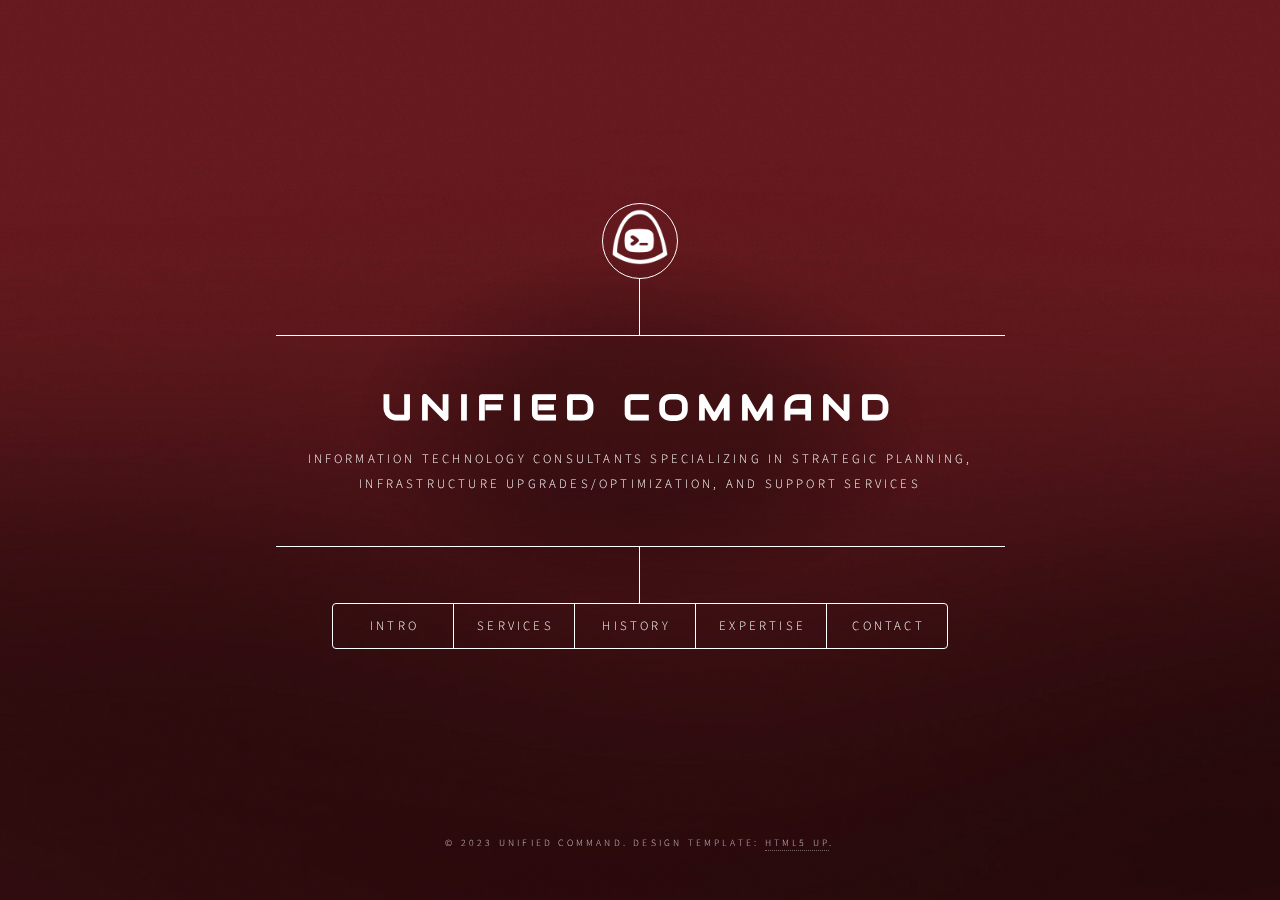
==== index.html @ 2347edb6 "Update index.html" ====
<!DOCTYPE HTML>
<!--
	Dimension by HTML5 UP
	html5up.net | @ajlkn
	Free for personal and commercial use under the CCA 3.0 license (html5up.net/license)
-->
<html>
	<head>
		<title>Unified Command</title>
		<meta charset="utf-8" />
		<meta name="viewport" content="width=device-width, initial-scale=1, user-scalable=no" />
		<link rel="stylesheet" href="assets/css/main.css" />
		<link rel="apple-touch-icon" sizes="180x180" href="/apple-touch-icon.png">
		<link rel="icon" type="image/png" sizes="32x32" href="/favicon-32x32.png">
		<link rel="icon" type="image/png" sizes="16x16" href="/favicon-16x16.png">
		<link rel="manifest" href="/site.webmanifest">
		<link rel="mask-icon" href="/safari-pinned-tab.svg" color="#691b20">
		<meta name="msapplication-TileColor" content="#691b20">
		<meta name="theme-color" content="#691b20">
		<noscript><link rel="stylesheet" href="assets/css/noscript.css" /></noscript>
	</head>
	<body class="is-preload">

		<!-- Wrapper -->
			<div id="wrapper">

				<!-- Header -->
					<header id="header">
						<div class="logo">
							<span class="icon"><img src="images/top_icon.png" style="width: 3.5rem" /></span>
						</div>
						<div class="content">
							<div class="inner">
								<h1 class="title">Unified Command</h1>
								<p>Information Technology consultants specializing in strategic planning,<br />
								infrastructure upgrades/optimization, and support services</p>
							</div>
						</div>
						<nav>
							<ul>
								<li><a href="#intro">Intro</a></li>
								<li><a href="#work">Services</a></li>
								<li><a href="#about">History</a></li>
								<li><a href="#partners">Expertise</a></li>
								<li><a href="#contact">Contact</a></li>
							</ul>
						</nav>
					</header>

				<!-- Main -->
					<div id="main">

						<!-- Intro -->
							<article id="intro">
								<h2 class="major" style="color: #691B20">Intro</h2>
								<p>Welcome to Unified Command - your trusted partner for comprehensive IT consulting services, including computer networking, infrastructure design and implementation, support services, and strategic planning.</p>
								<p>Our team has over 20 years of experience in network and project management, and have built a reputation for excellence and innovation in the industry.  At Unified Command, we understand that technology is an essential component of modern business operations. We believe that a well-designed and implemented technology strategy can help businesses achieve their goals, increase efficiency, and stay ahead of the competition.</p>
							</article>

						<!-- Work -->
							<article id="work">
								<h2 class="major" style="color: #691B20">Services</h2>
								<p>At Unified Command, our focus is on delivering customized solutions that meet the unique needs of our clients. We understand that every business is different, and we work closely with our clients to develop technology solutions that fit their specific goals and objectives.</p>
								<p>As a small company, we pride ourselves on providing personalized attention and excellent customer service. Our goal is to establish long-term relationships with our clients, and we achieve this by delivering high-quality solutions that exceed their expectations.</p>
								<p>Whether you need help with a complex networking project or ongoing support and maintenance, we're here to help. Our services include long and short-range strategic planning, network planning and design, implementation, and installation, as well as ongoing support and maintenance. We leverage the latest technology to provide seamless and reliable technology solutions that allow our clients to focus on their core business operations.</p>
								<p>Thank you for considering Unified Command as your IT consulting partner. We look forward to working with you to develop a comprehensive technology strategy that drives business success.</p>
							</article>

						<!-- About -->
							<article id="about">
								<h2 class="major" style="color: #691B20">What is<br>"Unified Command"?</h2>
								<p>Unified Command is a term used in emergency management and incident response to describe a cooperative approach to managing a crisis or disaster. It involves bringing together representatives from multiple agencies, organizations, and jurisdictions to form a single, integrated command structure.</p>
								<p>The Unified Command structure allows for coordinated decision-making and communication among all stakeholders involved in a response effort, which is critical to effectively managing large-scale incidents. The approach is commonly used in incidents such as natural disasters, major accidents, and public health emergencies.</p>
								<p>With a background as a active firefighter, training in emergency manageement, and a member of a municipal emergency planning committee, Shaun Greene - the owner of Unified Command Technical Consulting - applies a similar approach to integrating decision-making and communication between your business, key external vendors and partners, and our company.</p>
							</article>
							
						<!-- Partners -->
							<article id="partners">
								<h2 class="major" style="color: #691B20">Expertise</h2>
								<p>At Unified Command, we believe in providing our clients with the best technology solutions available. That's why we work with some of the leading vendors in the IT industry, including:</p>
								<ul>
									<li>Barracuda</li>
									<li>Cohesity</li>
									<li>Fortinet</li>
									<li>L42 Solutions</li>
									<li>Microsoft 365</li>
									<li>Microsoft Azure</li>
									<li>Nutanix</li>
									<li>Sophos</li>
									<li>VMware</li>
								</ul>
								<p>By partnering with these vendors and service providers (and others), we are able to find the best fit for your organization based on your specific needs. We work closely with our partners to stay up-to-date on the latest industry trends and best practices, and we leverage their technology and expertise to provide seamless and reliable solutions to our clients.</p>

							</article>

						<!-- Contact -->
							<article id="contact">
								<h2 class="major" style="color: #691B20">Contact Us</h2>
								<form method="post" action="#">
									<div class="fields">
										<div class="field half">
											<label for="name">Name</label>
											<input type="text" name="name" id="name" />
										</div>
										<div class="field half">
											<label for="email">Email</label>
											<input type="text" name="email" id="email" />
										</div>
										<div class="field">
											<label for="message">Message</label>
											<textarea name="message" id="message" rows="4"></textarea>
										</div>
									</div>
									<ul class="actions">
										<li><input type="submit" value="Send Message" class="primary" /></li>
										<li><input type="reset" value="Reset" /></li>
										<li><img src="images/logo_large.jpg" alt="" style="width: 13rem;" /></li>
									</ul>
								</form>
<!--								<ul class="icons">
									<li><a href="#" class="icon brands fa-twitter"><span class="label">Twitter</span></a></li>
									<li><a href="#" class="icon brands fa-facebook-f"><span class="label">Facebook</span></a></li>
									<li><a href="#" class="icon brands fa-instagram"><span class="label">Instagram</span></a></li>
									<li><a href="#" class="icon brands fa-github"><span class="label">GitHub</span></a></li>
								</ul>
-->
							</article>

						<!-- Elements -->
							<article id="elements">
								<h2 class="major">Elements</h2>

								<section>
									<h3 class="major">Text</h3>
									<p>This is <b>bold</b> and this is <strong>strong</strong>. This is <i>italic</i> and this is <em>emphasized</em>.
									This is <sup>superscript</sup> text and this is <sub>subscript</sub> text.
									This is <u>underlined</u> and this is code: <code>for (;;) { ... }</code>. Finally, <a href="#">this is a link</a>.</p>
									<hr />
									<h2>Heading Level 2</h2>
									<h3>Heading Level 3</h3>
									<h4>Heading Level 4</h4>
									<h5>Heading Level 5</h5>
									<h6>Heading Level 6</h6>
									<hr />
									<h4>Blockquote</h4>
									<blockquote>Fringilla nisl. Donec accumsan interdum nisi, quis tincidunt felis sagittis eget tempus euismod. Vestibulum ante ipsum primis in faucibus vestibulum. Blandit adipiscing eu felis iaculis volutpat ac adipiscing accumsan faucibus. Vestibulum ante ipsum primis in faucibus lorem ipsum dolor sit amet nullam adipiscing eu felis.</blockquote>
									<h4>Preformatted</h4>
									<pre><code>i = 0;

while (!deck.isInOrder()) {
    print 'Iteration ' + i;
    deck.shuffle();
    i++;
}

print 'It took ' + i + ' iterations to sort the deck.';</code></pre>
								</section>

								<section>
									<h3 class="major">Lists</h3>

									<h4>Unordered</h4>
									<ul>
										<li>Dolor pulvinar etiam.</li>
										<li>Sagittis adipiscing.</li>
										<li>Felis enim feugiat.</li>
									</ul>

									<h4>Alternate</h4>
									<ul class="alt">
										<li>Dolor pulvinar etiam.</li>
										<li>Sagittis adipiscing.</li>
										<li>Felis enim feugiat.</li>
									</ul>

									<h4>Ordered</h4>
									<ol>
										<li>Dolor pulvinar etiam.</li>
										<li>Etiam vel felis viverra.</li>
										<li>Felis enim feugiat.</li>
										<li>Dolor pulvinar etiam.</li>
										<li>Etiam vel felis lorem.</li>
										<li>Felis enim et feugiat.</li>
									</ol>
									<h4>Icons</h4>
									<ul class="icons">
										<li><a href="#" class="icon brands fa-twitter"><span class="label">Twitter</span></a></li>
										<li><a href="#" class="icon brands fa-facebook-f"><span class="label">Facebook</span></a></li>
										<li><a href="#" class="icon brands fa-instagram"><span class="label">Instagram</span></a></li>
										<li><a href="#" class="icon brands fa-github"><span class="label">Github</span></a></li>
									</ul>

									<h4>Actions</h4>
									<ul class="actions">
										<li><a href="#" class="button primary">Default</a></li>
										<li><a href="#" class="button">Default</a></li>
									</ul>
									<ul class="actions stacked">
										<li><a href="#" class="button primary">Default</a></li>
										<li><a href="#" class="button">Default</a></li>
									</ul>
								</section>

								<section>
									<h3 class="major">Table</h3>
									<h4>Default</h4>
									<div class="table-wrapper">
										<table>
											<thead>
												<tr>
													<th>Name</th>
													<th>Description</th>
													<th>Price</th>
												</tr>
											</thead>
											<tbody>
												<tr>
													<td>Item One</td>
													<td>Ante turpis integer aliquet porttitor.</td>
													<td>29.99</td>
												</tr>
												<tr>
													<td>Item Two</td>
													<td>Vis ac commodo adipiscing arcu aliquet.</td>
													<td>19.99</td>
												</tr>
												<tr>
													<td>Item Three</td>
													<td> Morbi faucibus arcu accumsan lorem.</td>
													<td>29.99</td>
												</tr>
												<tr>
													<td>Item Four</td>
													<td>Vitae integer tempus condimentum.</td>
													<td>19.99</td>
												</tr>
												<tr>
													<td>Item Five</td>
													<td>Ante turpis integer aliquet porttitor.</td>
													<td>29.99</td>
												</tr>
											</tbody>
											<tfoot>
												<tr>
													<td colspan="2"></td>
													<td>100.00</td>
												</tr>
											</tfoot>
										</table>
									</div>

									<h4>Alternate</h4>
									<div class="table-wrapper">
										<table class="alt">
											<thead>
												<tr>
													<th>Name</th>
													<th>Description</th>
													<th>Price</th>
												</tr>
											</thead>
											<tbody>
												<tr>
													<td>Item One</td>
													<td>Ante turpis integer aliquet porttitor.</td>
													<td>29.99</td>
												</tr>
												<tr>
													<td>Item Two</td>
													<td>Vis ac commodo adipiscing arcu aliquet.</td>
													<td>19.99</td>
												</tr>
												<tr>
													<td>Item Three</td>
													<td> Morbi faucibus arcu accumsan lorem.</td>
													<td>29.99</td>
												</tr>
												<tr>
													<td>Item Four</td>
													<td>Vitae integer tempus condimentum.</td>
													<td>19.99</td>
												</tr>
												<tr>
													<td>Item Five</td>
													<td>Ante turpis integer aliquet porttitor.</td>
													<td>29.99</td>
												</tr>
											</tbody>
											<tfoot>
												<tr>
													<td colspan="2"></td>
													<td>100.00</td>
												</tr>
											</tfoot>
										</table>
									</div>
								</section>

								<section>
									<h3 class="major">Buttons</h3>
									<ul class="actions">
										<li><a href="#" class="button primary">Primary</a></li>
										<li><a href="#" class="button">Default</a></li>
									</ul>
									<ul class="actions">
										<li><a href="#" class="button">Default</a></li>
										<li><a href="#" class="button small">Small</a></li>
									</ul>
									<ul class="actions">
										<li><a href="#" class="button primary icon solid fa-download">Icon</a></li>
										<li><a href="#" class="button icon solid fa-download">Icon</a></li>
									</ul>
									<ul class="actions">
										<li><span class="button primary disabled">Disabled</span></li>
										<li><span class="button disabled">Disabled</span></li>
									</ul>
								</section>

								<section>
									<h3 class="major">Form</h3>
									<form method="post" action="#">
										<div class="fields">
											<div class="field half">
												<label for="demo-name">Name</label>
												<input type="text" name="demo-name" id="demo-name" value="" placeholder="Jane Doe" />
											</div>
											<div class="field half">
												<label for="demo-email">Email</label>
												<input type="email" name="demo-email" id="demo-email" value="" placeholder="jane@untitled.tld" />
											</div>
											<div class="field">
												<label for="demo-category">Category</label>
												<select name="demo-category" id="demo-category">
													<option value="">-</option>
													<option value="1">Manufacturing</option>
													<option value="1">Shipping</option>
													<option value="1">Administration</option>
													<option value="1">Human Resources</option>
												</select>
											</div>
											<div class="field half">
												<input type="radio" id="demo-priority-low" name="demo-priority" checked>
												<label for="demo-priority-low">Low</label>
											</div>
											<div class="field half">
												<input type="radio" id="demo-priority-high" name="demo-priority">
												<label for="demo-priority-high">High</label>
											</div>
											<div class="field half">
												<input type="checkbox" id="demo-copy" name="demo-copy">
												<label for="demo-copy">Email me a copy</label>
											</div>
											<div class="field half">
												<input type="checkbox" id="demo-human" name="demo-human" checked>
												<label for="demo-human">Not a robot</label>
											</div>
											<div class="field">
												<label for="demo-message">Message</label>
												<textarea name="demo-message" id="demo-message" placeholder="Enter your message" rows="6"></textarea>
											</div>
										</div>
										<ul class="actions">
											<li><input type="submit" value="Send Message" class="primary" /></li>
											<li><input type="reset" value="Reset" /></li>
										</ul>
									</form>
								</section>

							</article>

					</div>

				<!-- Footer -->
					<footer id="footer">
						<p class="copyright">&copy; 2023 Unified Command. Design Template: <a href="https://html5up.net">HTML5 UP</a>.</p>
					</footer>

			</div>

		<!-- BG -->
			<div id="bg"></div>

		<!-- Scripts -->
			<script src="assets/js/jquery.min.js"></script>
			<script src="assets/js/browser.min.js"></script>
			<script src="assets/js/breakpoints.min.js"></script>
			<script src="assets/js/util.js"></script>
			<script src="assets/js/main.js"></script>

	</body>
</html>
---- assets/css/main.css ----
@import url(fontawesome-all.min.css);
@import url("https://fonts.googleapis.com/css?family=Source+Sans+Pro:300italic,600italic,300,600");
@import url('https://fonts.googleapis.com/css2?family=Audiowide&display=swap');

/*
	Dimension by HTML5 UP 
	html5up.net | @ajlkn
	Free for personal and commercial use under the CCA 3.0 license (html5up.net/license)
*/

html, body, div, span, applet, object,
iframe, h1, h2, h3, h4, h5, h6, p, blockquote,
pre, a, abbr, acronym, address, big, cite,
code, del, dfn, em, img, ins, kbd, q, s, samp,
small, strike, strong, sub, sup, tt, var, b,
u, i, center, dl, dt, dd, ol, ul, li, fieldset,
form, label, legend, table, caption, tbody,
tfoot, thead, tr, th, td, article, aside,
canvas, details, embed, figure, figcaption,
footer, header, hgroup, menu, nav, output, ruby,
section, summary, time, mark, audio, video {
	margin: 0;
	padding: 0;
	border: 0;
	font-size: 100%;
	font: inherit;
	vertical-align: baseline;}

article, aside, details, figcaption, figure,
footer, header, hgroup, menu, nav, section {
	display: block;}

body {
	line-height: 1;
}

ol, ul {
	list-style: none;
}

blockquote, q {
	quotes: none;
}

	blockquote:before, blockquote:after, q:before, q:after {
		content: '';
		content: none;
	}

table {
	border-collapse: collapse;
	border-spacing: 0;
}

body {
	-webkit-text-size-adjust: none;
}

mark {
	background-color: transparent;
	color: inherit;
}

input::-moz-focus-inner {
	border: 0;
	padding: 0;
}

input, select, textarea {
	-moz-appearance: none;
	-webkit-appearance: none;
	-ms-appearance: none;
	appearance: none;
}

/* Basic */

	@-ms-viewport {
		width: device-width;
	}

	@media screen and (max-width: 480px) {

		html, body {
			min-width: 320px;
		}

	}

	html {
		box-sizing: border-box;
	}

	*, *:before, *:after {
		box-sizing: inherit;
	}

	body {
		background: #1b1f22;
	}

		body.is-preload *, body.is-preload *:before, body.is-preload *:after {
			-moz-animation: none !important;
			-webkit-animation: none !important;
			-ms-animation: none !important;
			animation: none !important;
			-moz-transition: none !important;
			-webkit-transition: none !important;
			-ms-transition: none !important;
			transition: none !important;
		}

/* Type */

	html {
		font-size: 16pt;
	}

		@media screen and (max-width: 1680px) {

			html {
				font-size: 12pt;
			}

		}

		@media screen and (max-width: 736px) {

			html {
				font-size: 11pt;
			}

		}

		@media screen and (max-width: 360px) {

			html {
				font-size: 10pt;
			}

		}

	body, input, select, textarea {
		color: #ffffff;
		font-family: "Source Sans Pro", sans-serif;
		font-weight: 300;
		font-size: 1rem;
		line-height: 1.65;
	}

	a {
		-moz-transition: color 0.2s ease-in-out, background-color 0.2s ease-in-out, border-bottom-color 0.2s ease-in-out;
		-webkit-transition: color 0.2s ease-in-out, background-color 0.2s ease-in-out, border-bottom-color 0.2s ease-in-out;
		-ms-transition: color 0.2s ease-in-out, background-color 0.2s ease-in-out, border-bottom-color 0.2s ease-in-out;
		transition: color 0.2s ease-in-out, background-color 0.2s ease-in-out, border-bottom-color 0.2s ease-in-out;
		border-bottom: dotted 1px rgba(255, 255, 255, 0.5);
		text-decoration: none;
		color: inherit;
	}

		a:hover {
			border-bottom-color: transparent;
		}

	strong, b {
		color: #ffffff;
		font-weight: 600;
	}

	em, i {
		font-style: italic;
	}

	p {
		margin: 0 0 2rem 0;
	}

	h1, h2, h3, h4, h5, h6 {
		color: #ffffff;
		font-weight: 600;
		line-height: 1.5;
		margin: 0 0 1rem 0;
		text-transform: uppercase;
		letter-spacing: 0.2rem;
	}

		h1 a, h2 a, h3 a, h4 a, h5 a, h6 a {
			color: inherit;
			text-decoration: none;
		}

		h1.major, h2.major, h3.major, h4.major, h5.major, h6.major {
			border-bottom: solid 1px #ffffff;
			width: -moz-max-content;
			width: -webkit-max-content;
			width: -ms-max-content;
			width: max-content;
			padding-bottom: 0.5rem;
			margin: 0 0 2rem 0;
			font-family: 'Audiowide', cursive;
			
		}
		
		h1.title {
			font-family: 'Audiowide', cursive;
		}

	h1 {
		font-size: 2.25rem;
		line-height: 1.3;
		letter-spacing: 0.5rem;
	}

	h2 {
		font-size: 1.5rem;
		line-height: 1.4;
		letter-spacing: 0.5rem;
	}

	h3 {
		font-size: 1rem;
	}

	h4 {
		font-size: 0.8rem;
	}

	h5 {
		font-size: 0.7rem;
	}

	h6 {
		font-size: 0.6rem;
	}

	@media screen and (max-width: 736px) {

		h1 {
			font-size: 1.75rem;
			line-height: 1.4;
		}

		h2 {
			font-size: 1.25em;
			line-height: 1.5;
		}

	}

	sub {
		font-size: 0.8rem;
		position: relative;
		top: 0.5rem;
	}

	sup {
		font-size: 0.8rem;
		position: relative;
		top: -0.5rem;
	}

	blockquote {
		border-left: solid 4px #ffffff;
		font-style: italic;
		margin: 0 0 2rem 0;
		padding: 0.5rem 0 0.5rem 2rem;
	}

	code {
		background: rgba(255, 255, 255, 0.075);
		border-radius: 4px;
		font-family: "Courier New", monospace;
		font-size: 0.9rem;
		margin: 0 0.25rem;
		padding: 0.25rem 0.65rem;
	}

	pre {
		-webkit-overflow-scrolling: touch;
		font-family: "Courier New", monospace;
		font-size: 0.9rem;
		margin: 0 0 2rem 0;
	}

		pre code {
			display: block;
			line-height: 1.75;
			padding: 1rem 1.5rem;
			overflow-x: auto;
		}

	hr {
		border: 0;
		border-bottom: solid 1px #ffffff;
		margin: 2.75rem 0;
	}

	.align-left {
		text-align: left;
	}

	.align-center {
		text-align: center;
	}

	.align-right {
		text-align: right;
	}

/* Form */

	form {
		margin: 0 0 2rem 0;
		color: #691B20;
	}

		form > :last-child {
			margin-bottom: 0;
		}

		form > .fields {
			display: -moz-flex;
			display: -webkit-flex;
			display: -ms-flex;
			display: flex;
			-moz-flex-wrap: wrap;
			-webkit-flex-wrap: wrap;
			-ms-flex-wrap: wrap;
			flex-wrap: wrap;
			width: calc(100% + 3rem);
			margin: -1.5rem 0 2rem -1.5rem;
		}

			form > .fields > .field {
				-moz-flex-grow: 0;
				-webkit-flex-grow: 0;
				-ms-flex-grow: 0;
				flex-grow: 0;
				-moz-flex-shrink: 0;
				-webkit-flex-shrink: 0;
				-ms-flex-shrink: 0;
				flex-shrink: 0;
				padding: 1.5rem 0 0 1.5rem;
				width: calc(100% - 1.5rem);
			}

				form > .fields > .field.half {
					width: calc(50% - 0.75rem);
				}

				form > .fields > .field.third {
					width: calc(100%/3 - 0.5rem);
				}

				form > .fields > .field.quarter {
					width: calc(25% - 0.375rem);
				}

		@media screen and (max-width: 480px) {

			form > .fields {
				width: calc(100% + 3rem);
				margin: -1.5rem 0 2rem -1.5rem;
			}

				form > .fields > .field {
					padding: 1.5rem 0 0 1.5rem;
					width: calc(100% - 1.5rem);
				}

					form > .fields > .field.half {
						width: calc(100% - 1.5rem);
					}

					form > .fields > .field.third {
						width: calc(100% - 1.5rem);
					}

					form > .fields > .field.quarter {
						width: calc(100% - 1.5rem);
					}

		}

	label {
	/*	color: #ffffff; */
		color: #691B20;
		display: block;
		font-size: 0.8rem;
		font-weight: 300;
		letter-spacing: 0.2rem;
		line-height: 1.5;
		margin: 0 0 1rem 0;
		text-transform: uppercase;
	}

	input[type="text"],
	input[type="password"],
	input[type="email"],
	input[type="tel"],
	select,
	textarea {
		-moz-appearance: none;
		-webkit-appearance: none;
		-ms-appearance: none;
		appearance: none;
		-moz-transition: border-color 0.2s ease-in-out, box-shadow 0.2s ease-in-out, background-color 0.2s ease-in-out;
		-webkit-transition: border-color 0.2s ease-in-out, box-shadow 0.2s ease-in-out, background-color 0.2s ease-in-out;
		-ms-transition: border-color 0.2s ease-in-out, box-shadow 0.2s ease-in-out, background-color 0.2s ease-in-out;
		transition: border-color 0.2s ease-in-out, box-shadow 0.2s ease-in-out, background-color 0.2s ease-in-out;
		background-color: transparent;
		border-radius: 4px;
		border: solid 1px #691B20;
		color: inherit;
		display: block;
		outline: 0;
		padding: 0 1rem;
		text-decoration: none;
		width: 100%;
	}

		input[type="text"]:invalid,
		input[type="password"]:invalid,
		input[type="email"]:invalid,
		input[type="tel"]:invalid,
		select:invalid,
		textarea:invalid {
			box-shadow: none;
		}

		input[type="text"]:focus,
		input[type="password"]:focus,
		input[type="email"]:focus,
		input[type="tel"]:focus,
		select:focus,
		textarea:focus {
			background: rgba(255, 255, 255, 0.075);
			border-color: #691B20;
			box-shadow: 0 0 0 1px #000000;
		}

	select {
		background-image: url("data:image/svg+xml;charset=utf8,%3Csvg xmlns='http://www.w3.org/2000/svg' width='40' height='40' preserveAspectRatio='none' viewBox='0 0 40 40'%3E%3Cpath d='M9.4,12.3l10.4,10.4l10.4-10.4c0.2-0.2,0.5-0.4,0.9-0.4c0.3,0,0.6,0.1,0.9,0.4l3.3,3.3c0.2,0.2,0.4,0.5,0.4,0.9 c0,0.4-0.1,0.6-0.4,0.9L20.7,31.9c-0.2,0.2-0.5,0.4-0.9,0.4c-0.3,0-0.6-0.1-0.9-0.4L4.3,17.3c-0.2-0.2-0.4-0.5-0.4-0.9 c0-0.4,0.1-0.6,0.4-0.9l3.3-3.3c0.2-0.2,0.5-0.4,0.9-0.4S9.1,12.1,9.4,12.3z' fill='%23ffffff' /%3E%3C/svg%3E");
		background-size: 1.25rem;
		background-repeat: no-repeat;
		background-position: calc(100% - 1rem) center;
		height: 2.75rem;
		padding-right: 2.75rem;
		text-overflow: ellipsis;
	}

		select option {
			color: #ffffff;
			background: #1b1f22;
		}

		select:focus::-ms-value {
			background-color: transparent;
		}

		select::-ms-expand {
			display: none;
		}

	input[type="text"],
	input[type="password"],
	input[type="email"],
	select {
		height: 2.75rem;
	}

	textarea {
		padding: 0.75rem 1rem;
	}

	input[type="checkbox"],
	input[type="radio"] {
		-moz-appearance: none;
		-webkit-appearance: none;
		-ms-appearance: none;
		appearance: none;
		display: block;
		float: left;
		margin-right: -2rem;
		opacity: 0;
		width: 1rem;
		z-index: -1;
	}

		input[type="checkbox"] + label,
		input[type="radio"] + label {
			text-decoration: none;
			-moz-user-select: none;
			-webkit-user-select: none;
			-ms-user-select: none;
			user-select: none;
			color: #691B20;
			cursor: pointer;
			display: inline-block;
			font-size: 0.8rem;
			font-weight: 300;
			margin: 0 0 0.5rem 0;
			padding-left: 2.65rem;
			padding-right: 0.75rem;
			position: relative;
		}

			input[type="checkbox"] + label:before,
			input[type="radio"] + label:before {
				-moz-osx-font-smoothing: grayscale;
				-webkit-font-smoothing: antialiased;
				display: inline-block;
				font-style: normal;
				font-variant: normal;
				text-rendering: auto;
				line-height: 1;
				text-transform: none !important;
				font-family: 'Font Awesome 5 Free';
				font-weight: 900;
			}

			input[type="checkbox"] + label:before,
			input[type="radio"] + label:before {
				-moz-transition: border-color 0.2s ease-in-out, box-shadow 0.2s ease-in-out, background-color 0.2s ease-in-out;
				-webkit-transition: border-color 0.2s ease-in-out, box-shadow 0.2s ease-in-out, background-color 0.2s ease-in-out;
				-ms-transition: border-color 0.2s ease-in-out, box-shadow 0.2s ease-in-out, background-color 0.2s ease-in-out;
				transition: border-color 0.2s ease-in-out, box-shadow 0.2s ease-in-out, background-color 0.2s ease-in-out;
				border-radius: 4px;
				border: solid 1px #691B20;
				content: '';
				display: inline-block;
				height: 1.65rem;
				left: 0;
				line-height: 1.65rem;
				position: absolute;
				text-align: center;
				top: -0.15rem;
				width: 1.65rem;
			}

		input[type="checkbox"]:checked + label:before,
		input[type="radio"]:checked + label:before {
			background: #ffffff !important;
			border-color: #691B20 !important;
			color: #1b1f22;
			content: '\f00c';
		}

		input[type="checkbox"]:focus + label:before,
		input[type="radio"]:focus + label:before {
			background: rgba(255, 255, 255, 0.075);
			border-color: #691B20;
			box-shadow: 0 0 0 1px #000000;
		}

	input[type="checkbox"] + label:before {
		border-radius: 4px;
	}

	input[type="radio"] + label:before {
		border-radius: 100%;
	}

	::-webkit-input-placeholder {
		color: rgba(255, 255, 255, 0.5) !important;
		opacity: 1.0;
	}

	:-moz-placeholder {
		color: rgba(255, 255, 255, 0.5) !important;
		opacity: 1.0;
	}

	::-moz-placeholder {
		color: rgba(255, 255, 255, 0.5) !important;
		opacity: 1.0;
	}

	:-ms-input-placeholder {
		color: rgba(255, 255, 255, 0.5) !important;
		opacity: 1.0;
	}

	.formerize-placeholder {
		color: rgba(255, 255, 255, 0.5) !important;
		opacity: 1.0;
	}

/* Box */

	.box {
		border-radius: 4px;
		border: solid 1px #691B20;
		margin-bottom: 2rem;
		padding: 1.5em;
	}

		.box > :last-child,
		.box > :last-child > :last-child,
		.box > :last-child > :last-child > :last-child {
			margin-bottom: 0;
		}

		.box.alt {
			border: 0;
			border-radius: 0;
			padding: 0;
		}

/* Icon */

	.icon {
		text-decoration: none;
		border-bottom: none;
		position: relative;
	}

		.icon:before {
			-moz-osx-font-smoothing: grayscale;
			-webkit-font-smoothing: antialiased;
			display: inline-block;
			font-style: normal;
			font-variant: normal;
			text-rendering: auto;
			line-height: 1;
			text-transform: none !important;
			font-family: 'Font Awesome 5 Free';
			font-weight: 400;
		}

		.icon > .label {
			display: none;
		}

		.icon:before {
			line-height: inherit;
		}

		.icon.solid:before {
			font-weight: 900;
		}

		.icon.brands:before {
			font-family: 'Font Awesome 5 Brands';
		}

/* Image */

	.image {
		border-radius: 4px;
		border: 0;
		display: inline-block;
		position: relative;
	}

		.image:before {
			pointer-events: none;
		/*  background-image: url("../../images/overlay.png"); */
			background-color: rgba(19, 21, 25, 0.5);  
		/*	background-color: rgba(255, 255, 255, 1); */
			border-radius: 4px;
			content: '';
			display: block;
			height: 100%;
			left: 0;
			opacity: 1;
			position: absolute;
			top: 0;
			width: 100%;
		}

		.image img {
			border-radius: 4px;
			display: block;
		}

		.image.left, .image.right {
			max-width: 40%;
		}

			.image.left img, .image.right img {
				width: 100%;
			}

		.image.left {
			float: left;
			padding: 0 1.5em 1em 0;
			top: 0.25em;
		}

		.image.right {
			float: right;
			padding: 0 0 1em 1.5em;
			top: 0.25em;
		}

		.image.fit {
			display: block;
			margin: 0 0 2rem 0;
			width: 100%;
		}

			.image.fit img {
				width: 100%;
			}

		.image.main {
			display: block;
			margin: 2.5rem 0;
			width: 100%;
		}

			.image.main img {
				width: 100%;
			}

		@media screen and (max-width: 736px) {

			.image.main {
				margin: 2rem 0;
			}

		}

		@media screen and (max-width: 480px) {

			.image.main {
				margin: 1.5rem 0;
			}

		}

/* List */

	ol {
		list-style: decimal;
		margin: 0 0 2rem 0;
		padding-left: 1.25em;
	}

		ol li {
			padding-left: 0.25em;
		}

	ul {
		list-style: disc;
		margin: 0 0 2rem 0;
		padding-left: 1em;
	}

		ul li {
			padding-left: 0.5em;
		}

		ul.alt {
			list-style: none;
			padding-left: 0;
		}

			ul.alt li {
				border-top: solid 1px #ffffff;
				padding: 0.5em 0;
			}

				ul.alt li:first-child {
					border-top: 0;
					padding-top: 0;
				}

	dl {
		margin: 0 0 2rem 0;
	}

		dl dt {
			display: block;
			font-weight: 600;
			margin: 0 0 1rem 0;
		}

		dl dd {
			margin-left: 2rem;
		}

/* Actions */

	ul.actions {
		display: -moz-flex;
		display: -webkit-flex;
		display: -ms-flex;
		display: flex;
		cursor: default;
		list-style: none;
		margin-left: -1rem;
		padding-left: 0;
		color: #691B20;
	}

		ul.actions li {
			padding: 0 0 0 1rem;
			vertical-align: middle;
		}
		
		ul.actions li:last-child {
			float:right;
		}

		ul.actions.special {
			-moz-justify-content: center;
			-webkit-justify-content: center;
			-ms-justify-content: center;
			justify-content: center;
			width: 100%;
			margin-left: 0;
		}

			ul.actions.special li:first-child {
				padding-left: 0;
			}

		ul.actions.stacked {
			-moz-flex-direction: column;
			-webkit-flex-direction: column;
			-ms-flex-direction: column;
			flex-direction: column;
			margin-left: 0;
		}

			ul.actions.stacked li {
				padding: 1.3rem 0 0 0;
			}

				ul.actions.stacked li:first-child {
					padding-top: 0;
				}

		ul.actions.fit {
			width: calc(100% + 1rem);
		}

			ul.actions.fit li {
				-moz-flex-grow: 1;
				-webkit-flex-grow: 1;
				-ms-flex-grow: 1;
				flex-grow: 1;
				-moz-flex-shrink: 1;
				-webkit-flex-shrink: 1;
				-ms-flex-shrink: 1;
				flex-shrink: 1;
				width: 100%;
			}

				ul.actions.fit li > * {
					width: 100%;
				}

			ul.actions.fit.stacked {
				width: 100%;
			}

		@media screen and (max-width: 480px) {

			ul.actions:not(.fixed) {
				-moz-flex-direction: column;
				-webkit-flex-direction: column;
				-ms-flex-direction: column;
				flex-direction: column;
				margin-left: 0;
				width: 100% !important;
			}

				ul.actions:not(.fixed) li {
					-moz-flex-grow: 1;
					-webkit-flex-grow: 1;
					-ms-flex-grow: 1;
					flex-grow: 1;
					-moz-flex-shrink: 1;
					-webkit-flex-shrink: 1;
					-ms-flex-shrink: 1;
					flex-shrink: 1;
					padding: 1rem 0 0 0;
					text-align: center;
					width: 100%;
				}

					ul.actions:not(.fixed) li > * {
						width: 100%;
					}

					ul.actions:not(.fixed) li:first-child {
						padding-top: 0;
					}

					ul.actions:not(.fixed) li input[type="submit"],
					ul.actions:not(.fixed) li input[type="reset"],
					ul.actions:not(.fixed) li input[type="button"],
					ul.actions:not(.fixed) li button,
					ul.actions:not(.fixed) li .button {
						width: 100%;
					}

						ul.actions:not(.fixed) li input[type="submit"].icon:before,
						ul.actions:not(.fixed) li input[type="reset"].icon:before,
						ul.actions:not(.fixed) li input[type="button"].icon:before,
						ul.actions:not(.fixed) li button.icon:before,
						ul.actions:not(.fixed) li .button.icon:before {
							margin-left: -0.5em;
						}

		}

/* Icons */

	ul.icons {
		cursor: default;
		list-style: none;
		padding-left: 0;
	}

		ul.icons li {
			display: inline-block;
			padding: 0 0.75em 0 0;
		}

			ul.icons li:last-child {
				padding-right: 0;
			}

			ul.icons li a {
				border-radius: 100%;
				box-shadow: inset 0 0 0 1px #000000;
				display: inline-block;
				height: 2.25rem;
				line-height: 2.25rem;
				text-align: center;
				width: 2.25rem;
			}

				ul.icons li a:hover {
					background-color: rgba(255, 255, 255, 0.075);
				}

				ul.icons li a:active {
					background-color: rgba(255, 255, 255, 0.175);
				}

/* Table */

	.table-wrapper {
		-webkit-overflow-scrolling: touch;
		overflow-x: auto;
	}

	table {
		margin: 0 0 2rem 0;
		width: 100%;
	}

		table tbody tr {
			border: solid 1px #000000;
			border-left: 0;
			border-right: 0;
		}

			table tbody tr:nth-child(2n + 1) {
				background-color: rgba(255, 255, 255, 0.075);
			}

		table td {
			padding: 0.75em 0.75em;
		}

		table th {
			color: #000000;
			font-size: 0.9em;
			font-weight: 600;
			padding: 0 0.75em 0.75em 0.75em;
			text-align: left;
		}

		table thead {
			border-bottom: solid 2px #ff00ffff;
		}

		table tfoot {
			border-top: solid 2px #ffffff;
		}

		table.alt {
			border-collapse: separate;
		}

			table.alt tbody tr td {
				border: solid 1px #ffffff;
				border-left-width: 0;
				border-top-width: 0;
			}

				table.alt tbody tr td:first-child {
					border-left-width: 1px;
				}

			table.alt tbody tr:first-child td {
				border-top-width: 1px;
			}

			table.alt thead {
				border-bottom: 0;
			}

			table.alt tfoot {
				border-top: 0;
			}

/* Button */

	input[type="submit"],
	input[type="reset"],
	input[type="button"],
	button,
	.button {
		-moz-appearance: none;
		-webkit-appearance: none;
		-ms-appearance: none;
		appearance: none;
		-moz-transition: background-color 0.2s ease-in-out, color 0.2s ease-in-out;
		-webkit-transition: background-color 0.2s ease-in-out, color 0.2s ease-in-out;
		-ms-transition: background-color 0.2s ease-in-out, color 0.2s ease-in-out;
		transition: background-color 0.2s ease-in-out, color 0.2s ease-in-out;
		background-color: transparent;
		border-radius: 4px;
		border: 0;
		box-shadow: inset 0 0 0 1px #000000;
		color: #691B20 !important;
		cursor: pointer;
		display: inline-block;
		font-size: 0.8rem;
		font-weight: 300;
		height: 2.75rem;
		letter-spacing: 0.2rem;
		line-height: 2.75rem;
		outline: 0;
		padding: 0 1.25rem 0 1.35rem;
		text-align: center;
		text-decoration: none;
		text-transform: uppercase;
		white-space: nowrap;
	}

		input[type="submit"]:hover,
		input[type="reset"]:hover,
		input[type="button"]:hover,
		button:hover,
		.button:hover {
			background-color: rgba(255, 255, 255, 0.075);
		}

		input[type="submit"]:active,
		input[type="reset"]:active,
		input[type="button"]:active,
		button:active,
		.button:active {
			background-color: rgba(255, 255, 255, 0.175);
		}

		input[type="submit"].icon:before,
		input[type="reset"].icon:before,
		input[type="button"].icon:before,
		button.icon:before,
		.button.icon:before {
			margin-right: 0.5em;
		}

		input[type="submit"].fit,
		input[type="reset"].fit,
		input[type="button"].fit,
		button.fit,
		.button.fit {
			width: 100%;
		}

		input[type="submit"].small,
		input[type="reset"].small,
		input[type="button"].small,
		button.small,
		.button.small {
			font-size: 0.6rem;
			height: 2.0625rem;
			line-height: 2.0625rem;
		}

		input[type="submit"].primary,
		input[type="reset"].primary,
		input[type="button"].primary,
		button.primary,
		.button.primary {
			background-color: #ffffff;
			color: #1b1f22 !important;
			font-weight: 600;
		}

		input[type="submit"].disabled, input[type="submit"]:disabled,
		input[type="reset"].disabled,
		input[type="reset"]:disabled,
		input[type="button"].disabled,
		input[type="button"]:disabled,
		button.disabled,
		button:disabled,
		.button.disabled,
		.button:disabled {
			pointer-events: none;
			cursor: default;
			opacity: 0.25;
		}

	input[type="submit"],
	input[type="reset"],
	input[type="button"],
	button {
		line-height: calc(2.75rem - 2px);
	}

/* BG */

	#bg {
		-moz-transform: scale(1.0);
		-webkit-transform: scale(1.0);
		-ms-transform: scale(1.0);
		transform: scale(1.0);
		-webkit-backface-visibility: hidden;
		position: fixed;
		top: 0;
		left: 0;
		width: 100%;
		height: 100vh;
		z-index: 1;
	}

		#bg:before, #bg:after {
			content: '';
			display: block;
			position: absolute;
			top: 0;
			left: 0;
			width: 100%;
			height: 100%;
		}

		#bg:before {
			-moz-transition: background-color 2.5s ease-in-out;
			-webkit-transition: background-color 2.5s ease-in-out;
			-ms-transition: background-color 2.5s ease-in-out;
			transition: background-color 2.5s ease-in-out;
			-moz-transition-delay: 0.75s;
			-webkit-transition-delay: 0.75s;
			-ms-transition-delay: 0.75s;
			transition-delay: 0.75s;
			background-image: linear-gradient(to top, rgba(105, 27, 32, 0.1), rgba(105, 27, 32, 0.1)), url("../../images/overlay.png");
			background-size: auto, 256px 256px;
			background-position: center, center;
			background-repeat: no-repeat, repeat;
			z-index: 2;
		}

		#bg:after {
			-moz-transform: scale(1.125);
			-webkit-transform: scale(1.125);
			-ms-transform: scale(1.125);
			transform: scale(1.125);
			-moz-transition: -moz-transform 0.325s ease-in-out, -moz-filter 0.325s ease-in-out;
			-webkit-transition: -webkit-transform 0.325s ease-in-out, -webkit-filter 0.325s ease-in-out;
			-ms-transition: -ms-transform 0.325s ease-in-out, -ms-filter 0.325s ease-in-out;
			transition: transform 0.325s ease-in-out, filter 0.325s ease-in-out;
			background-image: url("../../images/bg_red.jpg");
			background-position: center;
			background-size: cover;
			background-repeat: no-repeat;
			z-index: 1;
		}

		body.is-article-visible #bg:after {
			-moz-transform: scale(1.0825);
			-webkit-transform: scale(1.0825);
			-ms-transform: scale(1.0825);
			transform: scale(1.0825);
			-moz-filter: blur(0.2rem);
			-webkit-filter: blur(0.2rem);
			-ms-filter: blur(0.2rem);
			filter: blur(0.2rem);
		}

		body.is-preload #bg:before {
			background-color: #000000;
		}

/* Wrapper */

	#wrapper {
		display: -moz-flex;
		display: -webkit-flex;
		display: -ms-flex;
		display: flex;
		-moz-flex-direction: column;
		-webkit-flex-direction: column;
		-ms-flex-direction: column;
		flex-direction: column;
		-moz-align-items: center;
		-webkit-align-items: center;
		-ms-align-items: center;
		align-items: center;
		-moz-justify-content: space-between;
		-webkit-justify-content: space-between;
		-ms-justify-content: space-between;
		justify-content: space-between;
		position: relative;
		min-height: 100vh;
		width: 100%;
		padding: 4rem 2rem;
		z-index: 3;
	}

		#wrapper:before {
			content: '';
			display: block;
		}

		@media screen and (max-width: 1680px) {

			#wrapper {
				padding: 3rem 2rem;
			}

		}

		@media screen and (max-width: 736px) {

			#wrapper {
				padding: 2rem 1rem;
			}

		}

		@media screen and (max-width: 480px) {

			#wrapper {
				padding: 1rem;
			}

		}

/* Header */

	#header {
		display: -moz-flex;
		display: -webkit-flex;
		display: -ms-flex;
		display: flex;
		-moz-flex-direction: column;
		-webkit-flex-direction: column;
		-ms-flex-direction: column;
		flex-direction: column;
		-moz-align-items: center;
		-webkit-align-items: center;
		-ms-align-items: center;
		align-items: center;
		-moz-transition: -moz-transform 0.325s ease-in-out, -moz-filter 0.325s ease-in-out, opacity 0.325s ease-in-out;
		-webkit-transition: -webkit-transform 0.325s ease-in-out, -webkit-filter 0.325s ease-in-out, opacity 0.325s ease-in-out;
		-ms-transition: -ms-transform 0.325s ease-in-out, -ms-filter 0.325s ease-in-out, opacity 0.325s ease-in-out;
		transition: transform 0.325s ease-in-out, filter 0.325s ease-in-out, opacity 0.325s ease-in-out;
		background-image: -moz-radial-gradient(rgba(0, 0, 0, 0.25) 25%, rgba(0, 0, 0, 0) 55%);
		background-image: -webkit-radial-gradient(rgba(0, 0, 0, 0.25) 25%, rgba(0, 0, 0, 0) 55%);
		background-image: -ms-radial-gradient(rgba(0, 0, 0, 0.25) 25%, rgba(0, 0, 0, 0) 55%);
		background-image: radial-gradient(rgba(0, 0, 0, 0.25) 25%, rgba(0, 0, 0, 0) 55%);
		max-width: 100%;
		text-align: center;
	}

		#header > * {
			-moz-transition: opacity 0.325s ease-in-out;
			-webkit-transition: opacity 0.325s ease-in-out;
			-ms-transition: opacity 0.325s ease-in-out;
			transition: opacity 0.325s ease-in-out;
			position: relative;
			margin-top: 3.5rem;
		}

			#header > *:before {
				content: '';
				display: block;
				position: absolute;
				top: calc(-3.5rem - 1px);
				left: calc(50% - 1px);
				width: 1px;
				height: calc(3.5rem + 1px);
				background: #ffffff;
			}

		#header > :first-child {
			margin-top: 0;
		}

			#header > :first-child:before {
				display: none;
			}

		#header .logo {
		/*	width: 5.5rem;
			height: 5.5rem;
			line-height: 5.5rem;  */
			width: 4.75rem;
			height: 4.75rem;
			line-height: 4.75rem;
			border: solid 1px #ffffff;
			border-radius: 100%;
		}

			#header .logo .icon:before {
				font-size: 2rem;
			}

		#header .content {
			border-style: solid;
			border-color: #ffffff;
			border-top-width: 1px;
			border-bottom-width: 1px;
			max-width: 100%;
		}

			#header .content .inner {
				-moz-transition: max-height 0.75s ease, padding 0.75s ease, opacity 0.325s ease-in-out;
				-webkit-transition: max-height 0.75s ease, padding 0.75s ease, opacity 0.325s ease-in-out;
				-ms-transition: max-height 0.75s ease, padding 0.75s ease, opacity 0.325s ease-in-out;
				transition: max-height 0.75s ease, padding 0.75s ease, opacity 0.325s ease-in-out;
				-moz-transition-delay: 0.25s;
				-webkit-transition-delay: 0.25s;
				-ms-transition-delay: 0.25s;
				transition-delay: 0.25s;
				padding: 3rem 2rem;
				max-height: 40rem;
				overflow: hidden;
			}

				#header .content .inner > :last-child {
					margin-bottom: 0;
				}

			#header .content p {
				text-transform: uppercase;
				letter-spacing: 0.2rem;
				font-size: 0.8rem;
				line-height: 2;
			}

		#header nav ul {
			display: -moz-flex;
			display: -webkit-flex;
			display: -ms-flex;
			display: flex;
			margin-bottom: 0;
			list-style: none;
			padding-left: 0;
			border: solid 1px #ffffff;
			border-radius: 4px;
		}

			#header nav ul li {
				padding-left: 0;
				border-left: solid 1px #ffffff;
			}

				#header nav ul li:first-child {
					border-left: 0;
				}

				#header nav ul li a {
					display: block;
					min-width: 7.5rem;
					height: 2.75rem;
					line-height: 2.75rem;
					padding: 0 1.25rem 0 1.45rem;
					text-transform: uppercase;
					letter-spacing: 0.2rem;
					font-size: 0.8rem;
					border-bottom: 0;
				}

					#header nav ul li a:hover {
						background-color: rgba(255, 255, 255, 0.075);
					}

					#header nav ul li a:active {
						background-color: rgba(255, 255, 255, 0.175);
					}

		#header nav.use-middle:after {
			content: '';
			display: block;
			position: absolute;
			top: 0;
			left: calc(50% - 1px);
			width: 1px;
			height: 100%;
			background: #ffffff;
		}

		#header nav.use-middle ul li.is-middle {
			border-left: 0;
		}

		body.is-article-visible #header {
			-moz-transform: scale(0.95);
			-webkit-transform: scale(0.95);
			-ms-transform: scale(0.95);
			transform: scale(0.95);
			-moz-filter: blur(0.1rem);
			-webkit-filter: blur(0.1rem);
			-ms-filter: blur(0.1rem);
			filter: blur(0.1rem);
			opacity: 0;
		}

		body.is-preload #header {
			-moz-filter: blur(0.125rem);
			-webkit-filter: blur(0.125rem);
			-ms-filter: blur(0.125rem);
			filter: blur(0.125rem);
		}

			body.is-preload #header > * {
				opacity: 0;
			}

			body.is-preload #header .content .inner {
				max-height: 0;
				padding-top: 0;
				padding-bottom: 0;
				opacity: 0;
			}

		@media screen and (max-width: 980px) {

			#header .content p br {
				display: none;
			}

		}

		@media screen and (max-width: 736px) {

			#header > * {
				margin-top: 2rem;
			}

				#header > *:before {
					top: calc(-2rem - 1px);
					height: calc(2rem + 1px);
				}

			#header .logo {
				width: 4.75rem;
				height: 4.75rem;
				line-height: 4.75rem;
			}

				#header .logo .icon:before {
					font-size: 1.75rem;
				}

			#header .content .inner {
				padding: 2.5rem 1rem;
			}

			#header .content p {
				line-height: 1.875;
			}

		}

		@media screen and (max-width: 480px) {

			#header {
				padding: 1.5rem 0;
			}

				#header .content .inner {
					padding: 2.5rem 0;
				}

				#header nav ul {
					-moz-flex-direction: column;
					-webkit-flex-direction: column;
					-ms-flex-direction: column;
					flex-direction: column;
					min-width: 10rem;
					max-width: 100%;
				}

					#header nav ul li {
						border-left: 0;
						border-top: solid 1px #ffffff;
					}

						#header nav ul li:first-child {
							border-top: 0;
						}

						#header nav ul li a {
							height: 3rem;
							line-height: 3rem;
							min-width: 0;
							width: 100%;
						}

				#header nav.use-middle:after {
					display: none;
				}

		}

/* Main */

	#main {
		-moz-flex-grow: 1;
		-webkit-flex-grow: 1;
		-ms-flex-grow: 1;
		flex-grow: 1;
		-moz-flex-shrink: 1;
		-webkit-flex-shrink: 1;
		-ms-flex-shrink: 1;
		flex-shrink: 1;
		display: -moz-flex;
		display: -webkit-flex;
		display: -ms-flex;
		display: flex;
		-moz-align-items: center;
		-webkit-align-items: center;
		-ms-align-items: center;
		align-items: center;
		-moz-justify-content: center;
		-webkit-justify-content: center;
		-ms-justify-content: center;
		justify-content: center;
		-moz-flex-direction: column;
		-webkit-flex-direction: column;
		-ms-flex-direction: column;
		flex-direction: column;
		position: relative;
		max-width: 100%;
		z-index: 3;
	}

		#main article {
			-moz-transform: translateY(0.25rem);
			-webkit-transform: translateY(0.25rem);
			-ms-transform: translateY(0.25rem);
			transform: translateY(0.25rem);
			-moz-transition: opacity 0.325s ease-in-out, -moz-transform 0.325s ease-in-out;
			-webkit-transition: opacity 0.325s ease-in-out, -webkit-transform 0.325s ease-in-out;
			-ms-transition: opacity 0.325s ease-in-out, -ms-transform 0.325s ease-in-out;
			transition: opacity 0.325s ease-in-out, transform 0.325s ease-in-out;
			padding: 4.5rem 2.5rem 1.5rem 2.5rem ;
			position: relative;
			width: 40rem;
			max-width: 100%;
			/* background-color: rgba(27, 31, 34, 0.85); */
			background-color: rgba(255, 255, 255, 1);
			border-radius: 4px;
			opacity: 0;
			color: #691B20;
		}

			#main article.active {
				-moz-transform: translateY(0);
				-webkit-transform: translateY(0);
				-ms-transform: translateY(0);
				transform: translateY(0);
				opacity: 1;
			}

			#main article .close {
				display: block;
				position: absolute;
				top: 0;
				right: 0;
				width: 4rem;
				height: 4rem;
				cursor: pointer;
				text-indent: 4rem;
				overflow: hidden;
				white-space: nowrap;
			}

				#main article .close:before {
					-moz-transition: background-color 0.2s ease-in-out;
					-webkit-transition: background-color 0.2s ease-in-out;
					-ms-transition: background-color 0.2s ease-in-out;
					transition: background-color 0.2s ease-in-out;
					content: '';
					display: block;
					position: absolute;
					top: 0.75rem;
					left: 0.75rem;
					width: 2.5rem;
					height: 2.5rem;
					border-radius: 100%;
					background-position: center;
					background-image: url("data:image/svg+xml;charset=utf8,%3Csvg xmlns='http://www.w3.org/2000/svg' xmlns:xlink='http://www.w3.org/1999/xlink' width='20px' height='20px' viewBox='0 0 20 20' zoomAndPan='disable'%3E%3Cstyle%3Eline %7B stroke: %23691B20%3B stroke-width: 1%3B %7D%3C/style%3E%3Cline x1='2' y1='2' x2='18' y2='18' /%3E%3Cline x1='18' y1='2' x2='2' y2='18' /%3E%3C/svg%3E");
					background-size: 20px 20px;
					background-repeat: no-repeat;
				}

				#main article .close:hover:before {
					/* background-color: rgba(255, 255, 255, 0.075); */
					background-color: rgba(105, 27, 32, 0.75);
				}

				#main article .close:active:before {
					/* background-color: rgba(255, 255, 255, 0.175); */
					background-color: rgba(105, 27, 32, 1);
				}

		@media screen and (max-width: 736px) {

			#main article {
				padding: 3.5rem 2rem 0.5rem 2rem ;
			}

				#main article .close:before {
					top: 0.875rem;
					left: 0.875rem;
					width: 2.25rem;
					height: 2.25rem;
					background-size: 14px 14px;
				}

		}

		@media screen and (max-width: 480px) {

			#main article {
				padding: 3rem 1.5rem 0.5rem 1.5rem ;
			}

		}

/* Footer */

	#footer {
		-moz-transition: -moz-transform 0.325s ease-in-out, -moz-filter 0.325s ease-in-out, opacity 0.325s ease-in-out;
		-webkit-transition: -webkit-transform 0.325s ease-in-out, -webkit-filter 0.325s ease-in-out, opacity 0.325s ease-in-out;
		-ms-transition: -ms-transform 0.325s ease-in-out, -ms-filter 0.325s ease-in-out, opacity 0.325s ease-in-out;
		transition: transform 0.325s ease-in-out, filter 0.325s ease-in-out, opacity 0.325s ease-in-out;
		width: 100%;
		max-width: 100%;
		margin-top: 2rem;
		text-align: center;
	}

		#footer .copyright {
			letter-spacing: 0.2rem;
			font-size: 0.6rem;
			opacity: 0.75;
			margin-bottom: 0;
			text-transform: uppercase;
		}

		body.is-article-visible #footer {
			-moz-transform: scale(0.95);
			-webkit-transform: scale(0.95);
			-ms-transform: scale(0.95);
			transform: scale(0.95);
			-moz-filter: blur(0.1rem);
			-webkit-filter: blur(0.1rem);
			-ms-filter: blur(0.1rem);
			filter: blur(0.1rem);
			opacity: 0;
		}

		body.is-preload #footer {
			opacity: 0;
		}
---- assets/css/noscript.css ----
/*
	Dimension by HTML5 UP
	html5up.net | @ajlkn
	Free for personal and commercial use under the CCA 3.0 license (html5up.net/license)
*/

/* BG */

	body.is-preload #bg:before {
		background-color: transparent;
	}

/* Header */

	body.is-preload #header {
		-moz-filter: none;
		-webkit-filter: none;
		-ms-filter: none;
		filter: none;
	}

		body.is-preload #header > * {
			opacity: 1;
		}

		body.is-preload #header .content .inner {
			max-height: none;
			padding: 3rem 2rem;
			opacity: 1;
		}

/* Main */

	#main article {
		opacity: 1;
		margin: 4rem 0 0 0;
	}
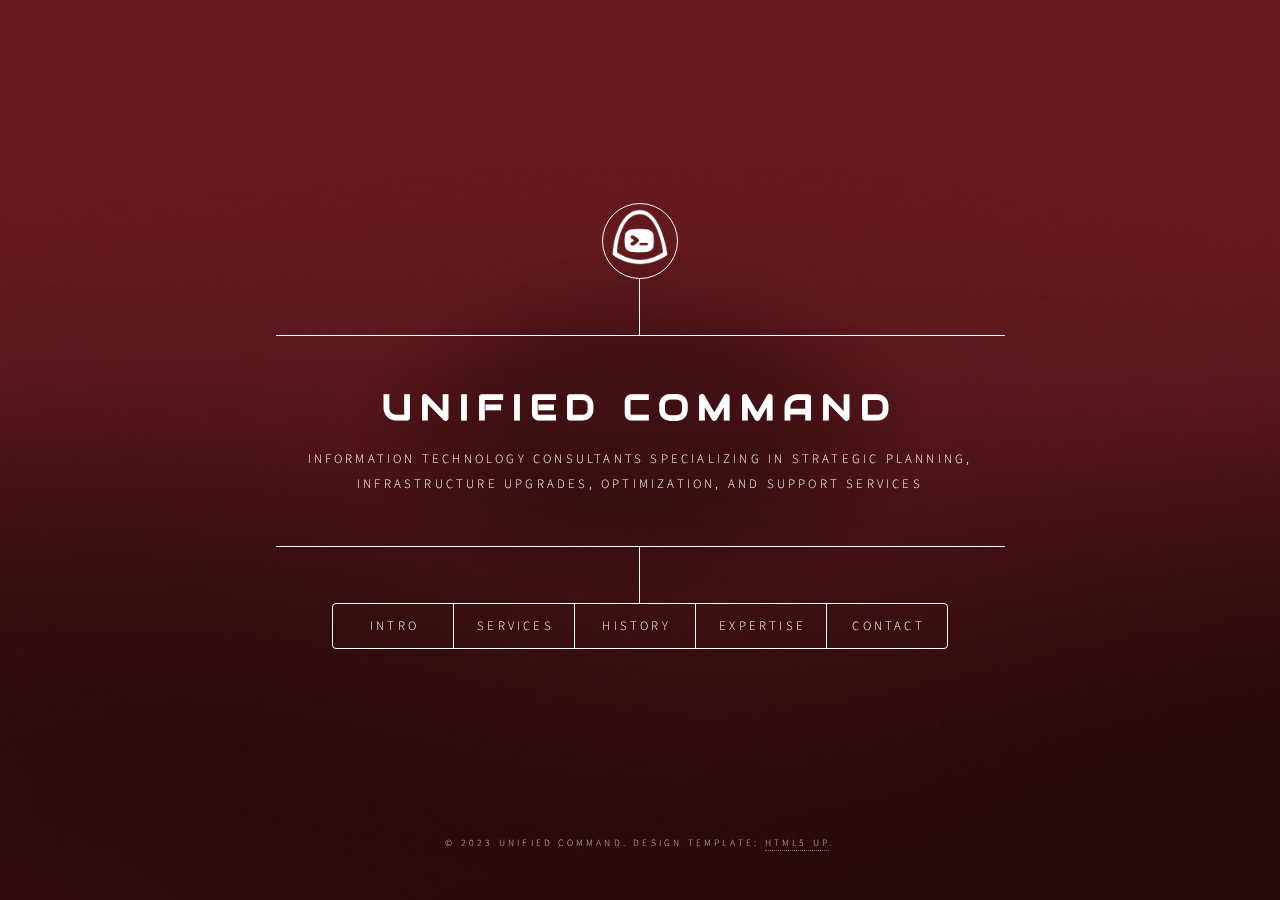
==== commit 9192d926: "typos" ====
--- a/index.html
+++ b/index.html
@@ -33,7 +33,7 @@
 							<div class="inner">
 								<h1 class="title">Unified Command</h1>
 								<p>Information Technology consultants specializing in strategic planning,<br />
-								infrastructure upgrades/optimization, and support services</p>
+								infrastructure upgrades, optimization, and support services</p>
 							</div>
 						</div>
 						<nav>
@@ -54,7 +54,7 @@
 							<article id="intro">
 								<h2 class="major" style="color: #691B20">Intro</h2>
 								<p>Welcome to Unified Command - your trusted partner for comprehensive IT consulting services, including computer networking, infrastructure design and implementation, support services, and strategic planning.</p>
-								<p>Our team has over 20 years of experience in network and project management, and have built a reputation for excellence and innovation in the industry.  At Unified Command, we understand that technology is an essential component of modern business operations. We believe that a well-designed and implemented technology strategy can help businesses achieve their goals, increase efficiency, and stay ahead of the competition.</p>
+								<p>Our team have over 20 years of experience in network and project management, and have built a reputation for excellence and innovation in the industry. At Unified Command, we understand that technology is an essential component of modern business operations. We believe that a well-designed and implemented technology strategy can help businesses achieve their goals, increase efficiency, and stay ahead of the competition.</p>
 							</article>
 
 						<!-- Work -->
@@ -62,7 +62,7 @@
 								<h2 class="major" style="color: #691B20">Services</h2>
 								<p>At Unified Command, our focus is on delivering customized solutions that meet the unique needs of our clients. We understand that every business is different, and we work closely with our clients to develop technology solutions that fit their specific goals and objectives.</p>
 								<p>As a small company, we pride ourselves on providing personalized attention and excellent customer service. Our goal is to establish long-term relationships with our clients, and we achieve this by delivering high-quality solutions that exceed their expectations.</p>
-								<p>Whether you need help with a complex networking project or ongoing support and maintenance, we're here to help. Our services include long and short-range strategic planning, network planning and design, implementation, and installation, as well as ongoing support and maintenance. We leverage the latest technology to provide seamless and reliable technology solutions that allow our clients to focus on their core business operations.</p>
+								<p>Whether you need help with a complex networking project or ongoing support and maintenance, we're here to help. Our services include long and short-range strategic planning, network planning and design, implementation, installation, as well as ongoing support and maintenance. We leverage the latest technology to provide seamless and reliable technology solutions that allow our clients to focus on their core business operations.</p>
 								<p>Thank you for considering Unified Command as your IT consulting partner. We look forward to working with you to develop a comprehensive technology strategy that drives business success.</p>
 							</article>
 
@@ -70,8 +70,8 @@
 							<article id="about">
 								<h2 class="major" style="color: #691B20">What is<br>"Unified Command"?</h2>
 								<p>Unified Command is a term used in emergency management and incident response to describe a cooperative approach to managing a crisis or disaster. It involves bringing together representatives from multiple agencies, organizations, and jurisdictions to form a single, integrated command structure.</p>
-								<p>The Unified Command structure allows for coordinated decision-making and communication among all stakeholders involved in a response effort, which is critical to effectively managing large-scale incidents. The approach is commonly used in incidents such as natural disasters, major accidents, and public health emergencies.</p>
-								<p>With a background as a active firefighter, training in emergency manageement, and a member of a municipal emergency planning committee, Shaun Greene - the owner of Unified Command Technical Consulting - applies a similar approach to integrating decision-making and communication between your business, key external vendors and partners, and our company.</p>
+								<p>The Unified Command structure allows for highly scalable, coordinated decision-making and communication among all stakeholders involved in a response effort, which is critical to effectively managing large-scale incidents. The approach is commonly used in incidents such as natural disasters, major accidents, and public health emergencies.</p>
+								<p>With a background as an active firefighter, training in emergency management, and a member of a municipal emergency planning committee, Shaun Greene - the owner of Unified Command Technical Consulting - applies a similar approach to integrating decision-making and communication between your business, key external vendors and partners, and our company.</p>
 							</article>
 							
 						<!-- Partners -->
@@ -114,10 +114,10 @@
 									<ul class="actions">
 										<li><input type="submit" value="Send Message" class="primary" /></li>
 										<li><input type="reset" value="Reset" /></li>
-										<li><img src="images/logo_large.jpg" alt="" style="width: 13rem;" /></li>
 									</ul>
 								</form>
-<!--								<ul class="icons">
+								<img src="images/logo_large.jpg" alt="" style="width: 10rem;" />
+<!--							<ul class="icons">
 									<li><a href="#" class="icon brands fa-twitter"><span class="label">Twitter</span></a></li>
 									<li><a href="#" class="icon brands fa-facebook-f"><span class="label">Facebook</span></a></li>
 									<li><a href="#" class="icon brands fa-instagram"><span class="label">Instagram</span></a></li>
--- a/assets/css/main.css
+++ b/assets/css/main.css
@@ -436,7 +436,7 @@
 		textarea:focus {
 			background: rgba(255, 255, 255, 0.075);
 			border-color: #691B20;
-			box-shadow: 0 0 0 1px #000000;
+			box-shadow: 0 0 0 1px #691B20;
 		}
 
 	select {
@@ -798,10 +798,6 @@
 		ul.actions li {
 			padding: 0 0 0 1rem;
 			vertical-align: middle;
-		}
-		
-		ul.actions li:last-child {
-			float:right;
 		}
 
 		ul.actions.special {
@@ -1094,7 +1090,8 @@
 		button.primary,
 		.button.primary {
 			background-color: #ffffff;
-			color: #1b1f22 !important;
+			/*color: #1b1f22 !important;*/
+			color: #691B20 !important;
 			font-weight: 600;
 		}
 
